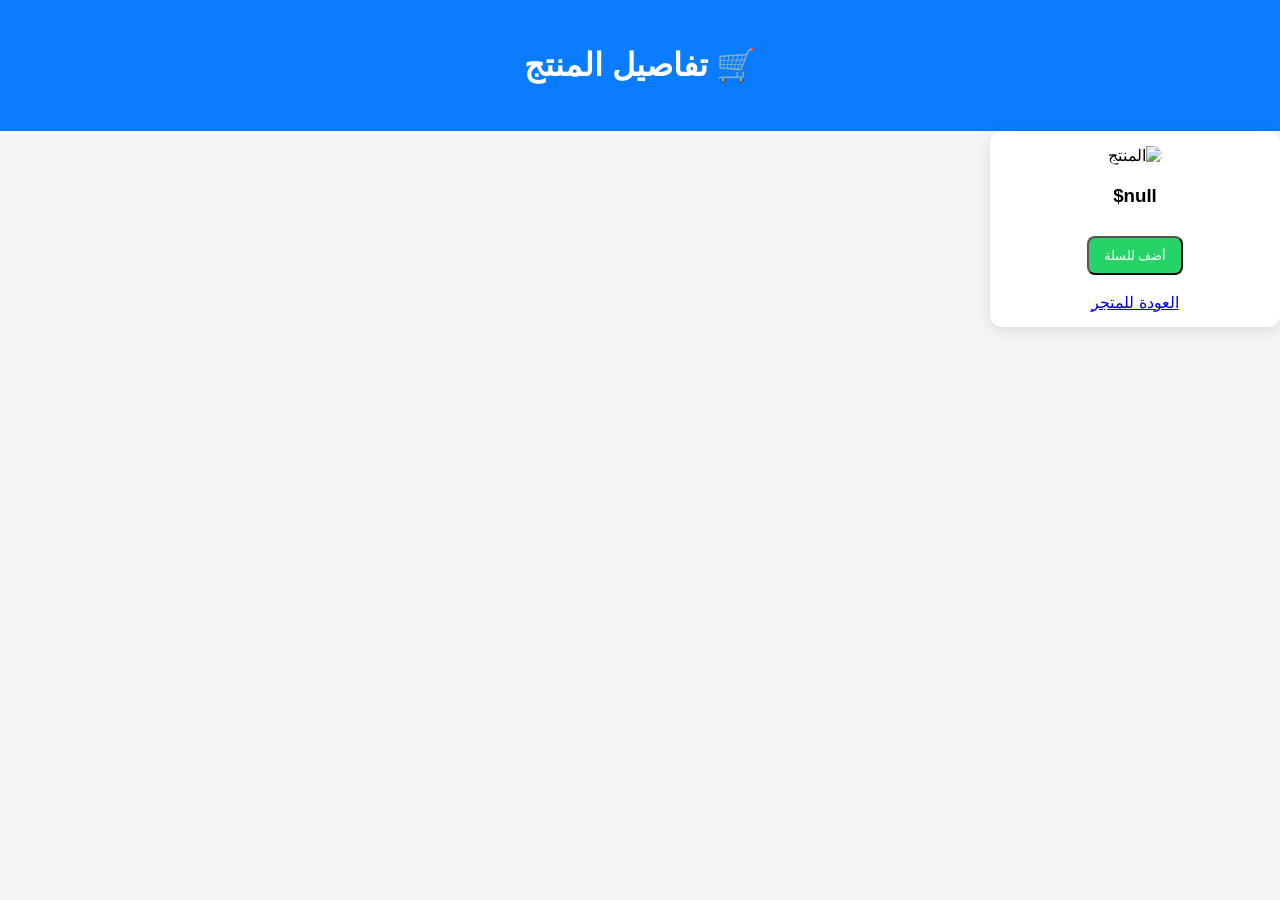
==== product.html @ 35020a08 "Add product details page" ====
<!DOCTYPE html>
<html lang="ar" dir="rtl">
<head>
<meta charset="UTF-8">
<meta name="viewport" content="width=device-width, initial-scale=1.0">
<title>تفاصيل المنتج - متجر الوافي</title>
<link rel="stylesheet" href="style.css">
</head>
<body>
<header><h1>🛒 تفاصيل المنتج</h1></header>
<section class="product" id="product-details">
<img id="product-image" width="300" alt="المنتج">
<h2 id="product-name"></h2>
<p id="product-desc"></p>
<h3 id="product-price"></h3>
<button id="add-product" class="btn">أضف للسلة</button>
<br><br>
<a href="index.html">العودة للمتجر</a>
</section>
<script>
const params = new URLSearchParams(location.search);
const name = params.get('name');
const price = params.get('price');
const image = params.get('image');
const desc = params.get('desc');

document.getElementById('product-name').textContent = name;
document.getElementById('product-price').textContent = price + '$';
document.getElementById('product-desc').textContent = desc;
document.getElementById('product-image').src = image;

document.getElementById('add-product').onclick = () => {
 let cart = JSON.parse(localStorage.getItem('alwafiCart')) || [];
 cart.push({name, price:Number(price)});
 localStorage.setItem('alwafiCart', JSON.stringify(cart));
 alert('تمت إضافة المنتج إلى السلة');
};
</script>
</body>
</html>
---- style.css ----
body {
  font-family: Tahoma, Arial, sans-serif;
  margin: 0;
  background: #f5f5f5;
}

header {
  background: #0a7cff;
  color: white;
  text-align: center;
  padding: 25px;
}

nav {
  margin-top: 15px;
}

nav a {
  color: white;
  text-decoration: none;
  margin: 8px;
}

.products {
  display: flex;
  justify-content: center;
  gap: 20px;
  padding: 30px;
  flex-wrap: wrap;
}

.product {
  background: white;
  width: 260px;
  padding: 15px;
  text-align: center;
  border-radius: 12px;
  box-shadow: 0 4px 15px rgba(0,0,0,.1);
}

.product img {
  width: 100%;
  border-radius: 10px;
}

.price {
  color: green;
  font-weight: bold;
}

.btn {
  display: inline-block;
  margin-top: 10px;
  background: #25d366;
  color: white;
  padding: 10px 15px;
  text-decoration: none;
  border-radius: 8px;
}

footer {
  background: #222;
  color: white;
  text-align: center;
  padding: 15px;
}

@media(max-width:600px){
 .products{padding:15px}
 .product{width:90%}
}
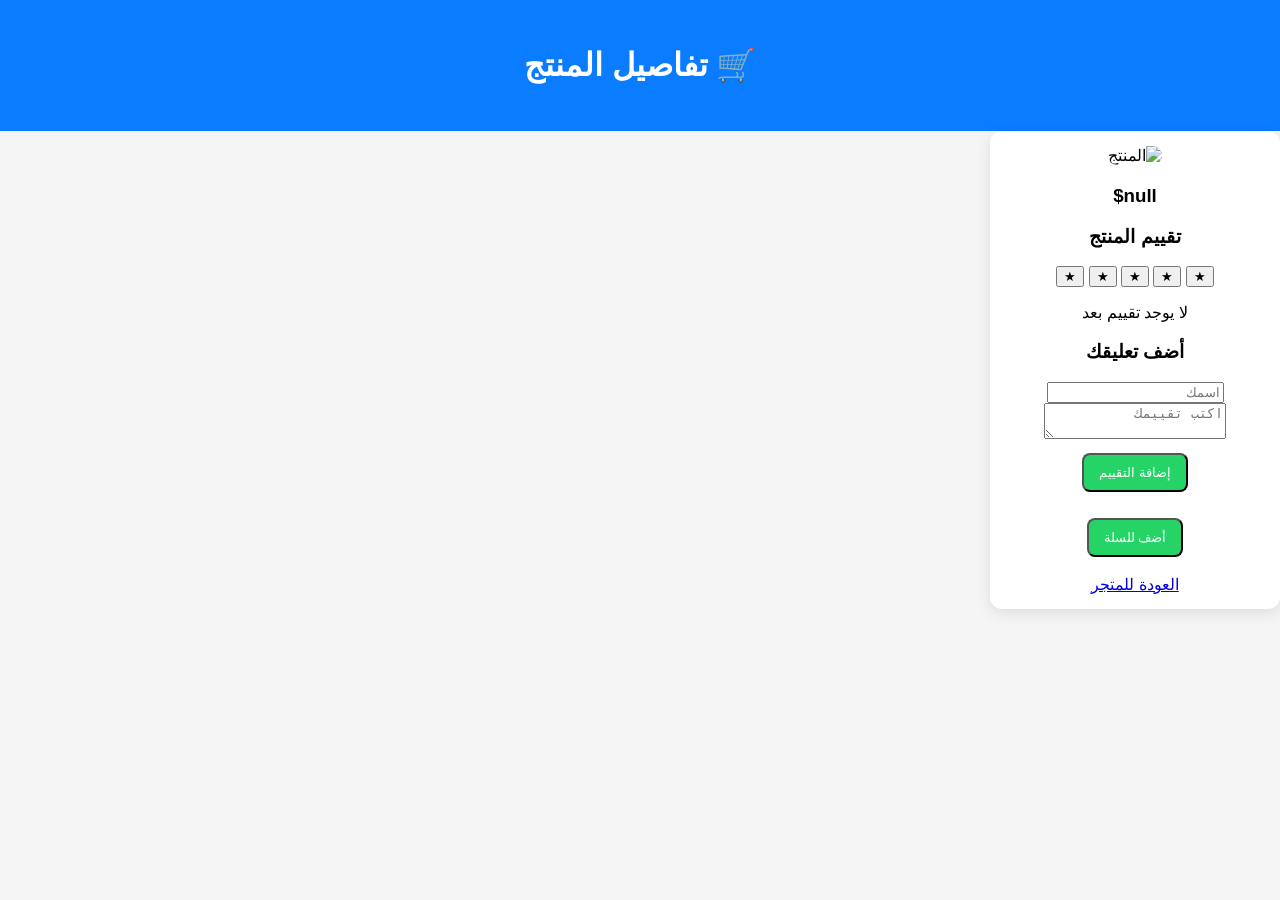
==== commit a5deb00b: "Add product ratings and reviews system" ====
--- a/product.html
+++ b/product.html
@@ -13,6 +13,27 @@
 <h2 id="product-name"></h2>
 <p id="product-desc"></p>
 <h3 id="product-price"></h3>
+
+<div class="rating">
+<h3>تقييم المنتج</h3>
+<div id="stars">
+<button data-rate="1">★</button>
+<button data-rate="2">★</button>
+<button data-rate="3">★</button>
+<button data-rate="4">★</button>
+<button data-rate="5">★</button>
+</div>
+<p id="rating-result">لا يوجد تقييم بعد</p>
+</div>
+
+<div class="reviews">
+<h3>أضف تعليقك</h3>
+<input id="review-name" placeholder="اسمك">
+<textarea id="review-text" placeholder="اكتب تقييمك"></textarea>
+<button id="save-review" class="btn">إضافة التقييم</button>
+<ul id="review-list"></ul>
+</div>
+
 <button id="add-product" class="btn">أضف للسلة</button>
 <br><br>
 <a href="index.html">العودة للمتجر</a>
@@ -24,6 +45,7 @@
 const image = params.get('image');
 const desc = params.get('desc');
 
+productName = name;
 document.getElementById('product-name').textContent = name;
 document.getElementById('product-price').textContent = price + '$';
 document.getElementById('product-desc').textContent = desc;
@@ -35,6 +57,29 @@
  localStorage.setItem('alwafiCart', JSON.stringify(cart));
  alert('تمت إضافة المنتج إلى السلة');
 };
+
+let rating = 0;
+document.querySelectorAll('#stars button').forEach(star => {
+ star.onclick = () => {
+  rating = star.dataset.rate;
+  document.getElementById('rating-result').textContent = `تقييمك: ${rating} نجوم`;
+ };
+});
+
+const reviewKey = 'reviews_' + name;
+function loadReviews(){
+ const reviews = JSON.parse(localStorage.getItem(reviewKey)) || [];
+ document.getElementById('review-list').innerHTML = reviews.map(r => `<li>⭐ ${r.rate}/5 - ${r.name}: ${r.text}</li>`).join('');
+}
+
+document.getElementById('save-review').onclick = () => {
+ const reviews = JSON.parse(localStorage.getItem(reviewKey)) || [];
+ reviews.push({name: document.getElementById('review-name').value, text: document.getElementById('review-text').value, rate: rating || 0});
+ localStorage.setItem(reviewKey, JSON.stringify(reviews));
+ loadReviews();
+};
+
+loadReviews();
 </script>
 </body>
 </html>
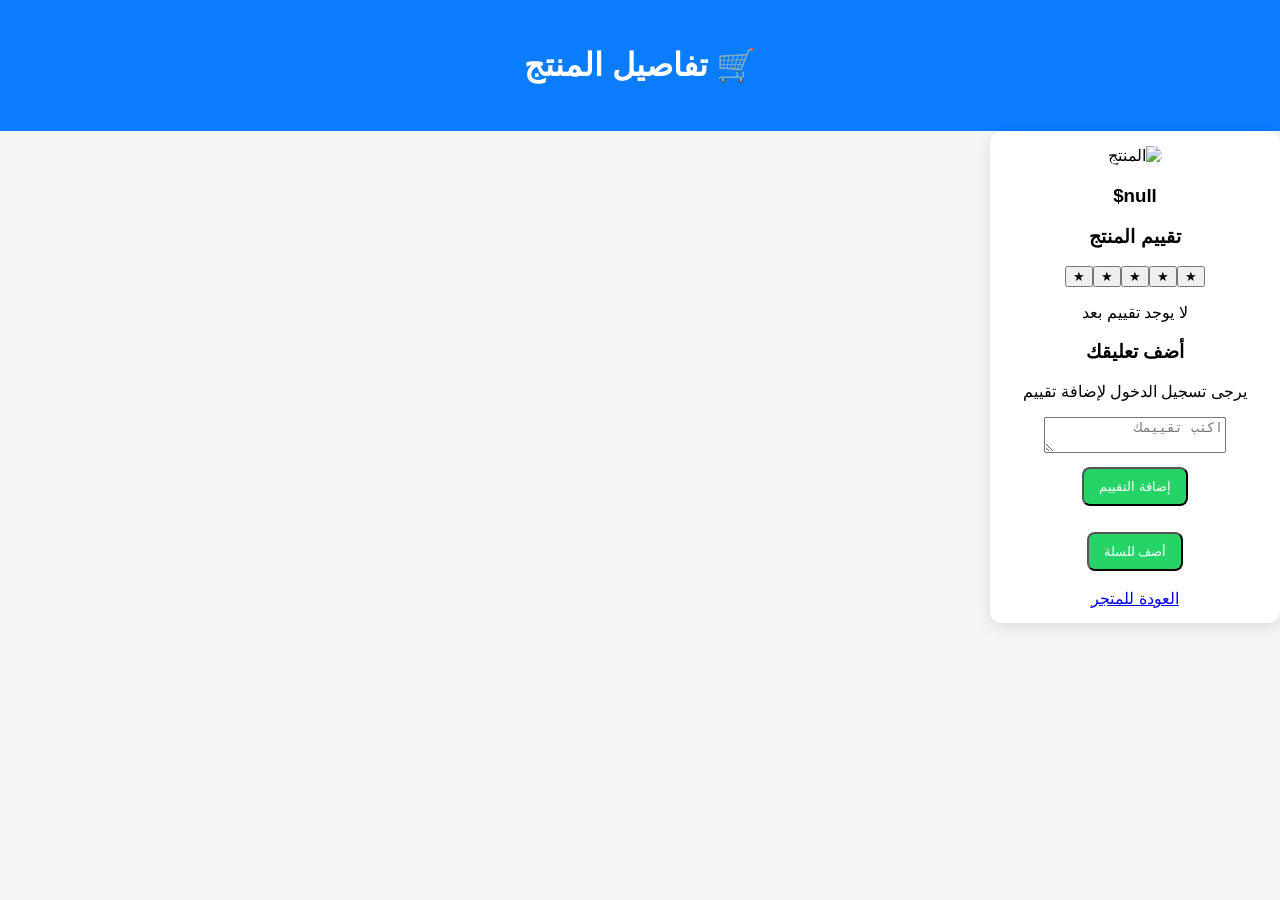
==== commit 3a9df2fd: "Link product reviews to user accounts" ====
--- a/product.html
+++ b/product.html
@@ -17,18 +17,14 @@
 <div class="rating">
 <h3>تقييم المنتج</h3>
 <div id="stars">
-<button data-rate="1">★</button>
-<button data-rate="2">★</button>
-<button data-rate="3">★</button>
-<button data-rate="4">★</button>
-<button data-rate="5">★</button>
+<button data-rate="1">★</button><button data-rate="2">★</button><button data-rate="3">★</button><button data-rate="4">★</button><button data-rate="5">★</button>
 </div>
 <p id="rating-result">لا يوجد تقييم بعد</p>
 </div>
 
 <div class="reviews">
 <h3>أضف تعليقك</h3>
-<input id="review-name" placeholder="اسمك">
+<p id="current-user"></p>
 <textarea id="review-text" placeholder="اكتب تقييمك"></textarea>
 <button id="save-review" class="btn">إضافة التقييم</button>
 <ul id="review-list"></ul>
@@ -45,7 +41,9 @@
 const image = params.get('image');
 const desc = params.get('desc');
 
-productName = name;
+const user = localStorage.getItem('alwafiUser');
+document.getElementById('current-user').textContent = user ? `المستخدم: ${user}` : 'يرجى تسجيل الدخول لإضافة تقييم';
+
 document.getElementById('product-name').textContent = name;
 document.getElementById('product-price').textContent = price + '$';
 document.getElementById('product-desc').textContent = desc;
@@ -69,12 +67,16 @@
 const reviewKey = 'reviews_' + name;
 function loadReviews(){
  const reviews = JSON.parse(localStorage.getItem(reviewKey)) || [];
- document.getElementById('review-list').innerHTML = reviews.map(r => `<li>⭐ ${r.rate}/5 - ${r.name}: ${r.text}</li>`).join('');
+ document.getElementById('review-list').innerHTML = reviews.map(r => `<li>⭐ ${r.rate}/5 - ${r.user}: ${r.text}</li>`).join('');
 }
 
 document.getElementById('save-review').onclick = () => {
+ if (!user) {
+  alert('يجب تسجيل الدخول أولاً');
+  return;
+ }
  const reviews = JSON.parse(localStorage.getItem(reviewKey)) || [];
- reviews.push({name: document.getElementById('review-name').value, text: document.getElementById('review-text').value, rate: rating || 0});
+ reviews.push({user, text: document.getElementById('review-text').value, rate: rating || 0});
  localStorage.setItem(reviewKey, JSON.stringify(reviews));
  loadReviews();
 };
